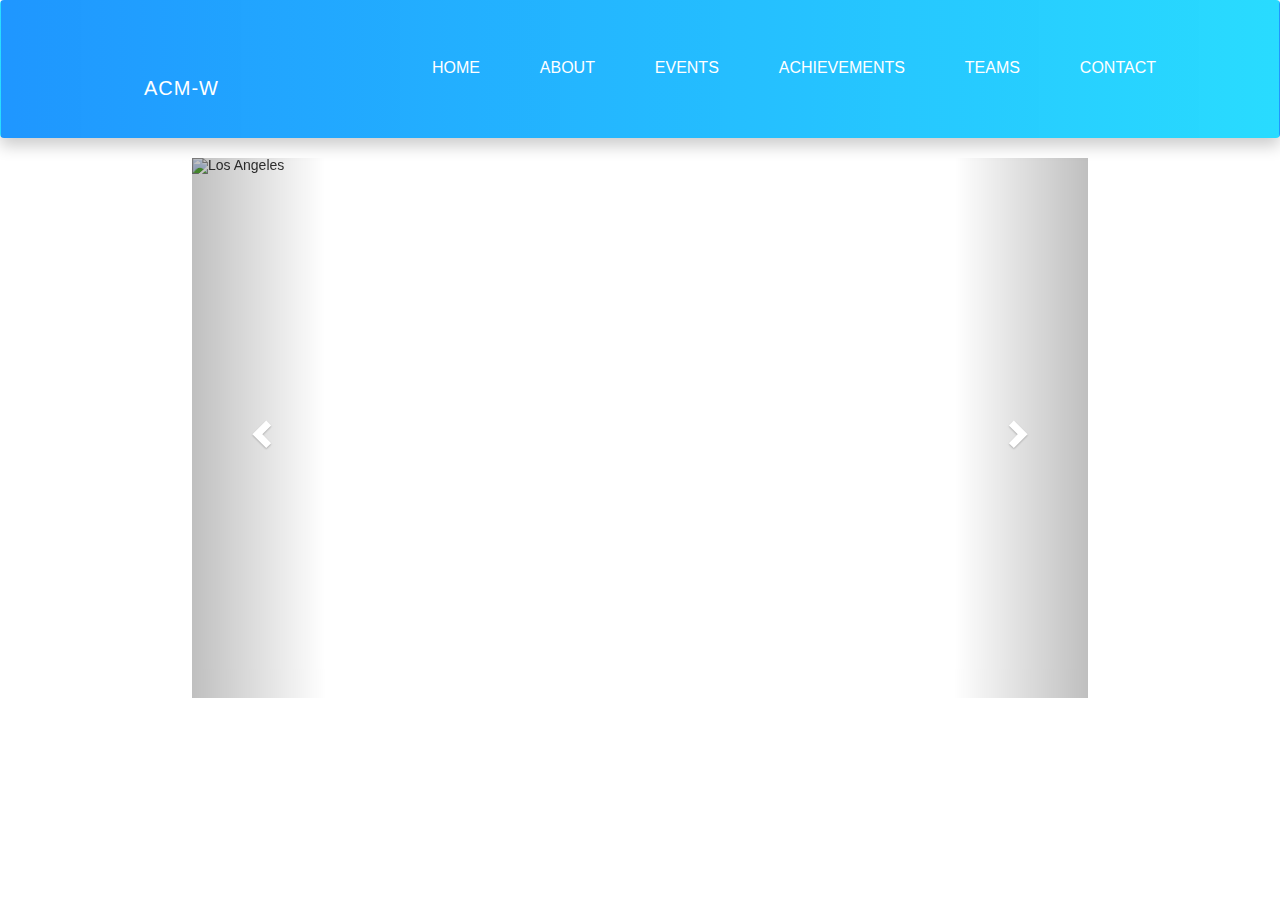
==== index.html @ 060491d5 "Add files via upload" ====
<!DOCTYPE html>
<html lang="en">
<head>
    <meta charset="UTF-8">
    <meta name="viewport" content="width=device-width, initial-scale=1.0">
    <title>Document</title>
    <link rel="stylesheet" href="./style.css">
    <link href="https://cdn.jsdelivr.net/npm/bootstrap@5.3.2/dist/css/bootstrap.min.css" rel="stylesheet" integrity="sha384-T3c6CoIi6uLrA9TneNEoa7RxnatzjcDSCmG1MXxSR1GAsXEV/Dwwykc2MPK8M2HN" crossorigin="anonymous">
    <link rel="stylesheet" href="https://maxcdn.bootstrapcdn.com/bootstrap/3.4.1/css/bootstrap.min.css">
  <script src="https://ajax.googleapis.com/ajax/libs/jquery/3.6.4/jquery.min.js"></script>
  <script src="https://maxcdn.bootstrapcdn.com/bootstrap/3.4.1/js/bootstrap.min.js"></script>

</head>
<body>
    <header>
        <nav class="navbar">
            <div class="container">
                <h1 class="logo">ACM-W</h1>
                <ul class="navitems">
                    <li><a href="./index.html"> Home</a></li>
                    <div class="about">
                        <li><a href="./about.html"> About</a></li>
                        <div class="dropdown-content">
                            <a href="#" class="link" >ACM-W</a>
                            <a href="#" class="link">PCCOE ACM-W</a>
                          </div>
                    </div>
                    <div class="about">
                        <li><a href="./events.html"> Events</a></li>
                        <div class="dropdown-content">
                            <a href="#" class="link">Link 1</a>
                            <a href="#" class="link">Link 2</a>
                            <a href="#" class="link">Link 3</a>
                          </div>
                    </div>
                    
                    <li><a href="./achievements.html"> Achievements</a></li>
                    <li><a href="./teams.html"> Teams</a></li>
                    <li><a href="./contact.html"> Contact</a></li>
                 </ul>
            </div>
           </nav>
    </header>
    
<div class="main" style="width: 70vw; margin: auto;">
    <div id="myCarousel" class="carousel slide" data-ride="carousel">
        <!-- Indicators -->
        <ol class="carousel-indicators">
          <li data-target="#myCarousel" data-slide-to="0" class="active"></li>
          <li data-target="#myCarousel" data-slide-to="1"></li>
          <li data-target="#myCarousel" data-slide-to="2"></li>
        </ol>
      
        <!-- Wrapper for slides -->
        <div class="carousel-inner">
          <div class="item active" style="width:100%; height: 60vh;margin: auto;">
            <img src="./images/download (1).jpeg" alt="Los Angeles" style="width:100%; height: 100%;">
          </div>
      
          <div class="item"  style="width:100%;height: 60vh;margin: auto;">
            <img src="./images/download (2).jpeg" alt="Chicago" style="width:100%; height: 100%;">
          </div>
      
          <div class="item"  style="width:100%;height: 60vh;margin: auto;" >
            <img src="./images/download.jpeg" alt="New York" style="width:100%; height: 100%;">
          </div>
        </div>
      
        <!-- Left and right controls -->
        <a class="left carousel-control" href="#myCarousel" data-slide="prev">
          <span class="glyphicon glyphicon-chevron-left"></span>
          <span class="sr-only">Previous</span>
        </a>
        <a class="right carousel-control" href="#myCarousel" data-slide="next">
          <span class="glyphicon glyphicon-chevron-right"></span>
          <span class="sr-only">Next</span>
        </a>
      </div>
</div>
        
  
</body>
<script src="https://cdn.jsdelivr.net/npm/bootstrap@5.3.2/dist/js/bootstrap.bundle.min.js" integrity="sha384-C6RzsynM9kWDrMNeT87bh95OGNyZPhcTNXj1NW7RuBCsyN/o0jlpcV8Qyq46cDfL" crossorigin="anonymous"></script>
</html>
---- style.css ----
*{
    margin:0;
    padding:0;
    box-sizing: border-box;
}
html{
    font-size: 62.5%;
}
body{
    font-family: Arial, Helvetica, sans-serif;
}
header{
    /* height: 96vh; */
    color: white;
    
}
.navbar{
    
    padding: 4em 10em 2em 2em;
    color: white;
    background:linear-gradient(90deg,rgba(0, 136, 255, 0.877),rgba(2, 213, 255, 0.849));
    box-shadow: 0px 8px 16px 0px rgba(0,0,0,0.2);
}
a{
    font-size: 1.6rem;
}

h1{
    letter-spacing: 0.05em;
    margin-bottom: 0.5em;
}
.navbar .logo{
      float: left;
       font-size: 2rem;
       padding-left: 5em;
}
.navbar ul li{
    display: inline-block;
    text-transform: uppercase;
    padding: 0em 2em;
}
.navitems a{
    color: white;
    text-decoration: none;
    transition: 0.3s;
}
.navbar .navitems{
    float: right;
}
.navbar::after{
  content: "";
  display: block;
  clear: both;
}
.container{
    max-width: 1200px;
    width: 90%;
    margin: 0 auto;   
}

.navbar a:hover{
    border-bottom: 0.5px solid white;
    box-shadow:0px 2px 5px 0px rgba(255, 255, 255, 0.903); 
    /* color:rgb(0, 21, 255); */
    
}

.about{
    position: relative;
    display: inline-block;
    transition: 0.5s;
  }
  
  .dropdown-content {
    display: none;
    position: absolute;
    background-color: #fffefe;
    min-width: 100px;
    box-shadow: 0px 8px 16px 0px rgba(0,0,0,0.2);
    z-index: 1;
    transition: 0.5s;
  }
  
 
  .dropdown-content a {
    color: black;
    padding: 12px 13px;
    text-decoration: none;
    display: block;
  }
  
  .dropdown-content a:hover {background-color: #ddd;}

  .about:hover .dropdown-content {display: block;}
  
  .link{
    font-size: 1.2em;
  }
  
  #main{
    width: 90em;
    height: 50em;
    border: 2px solid black;
    margin: 5em auto;

  }

  #posts{
    border: 2px solid black;
    width: 20%;
    padding: 2em;
  }
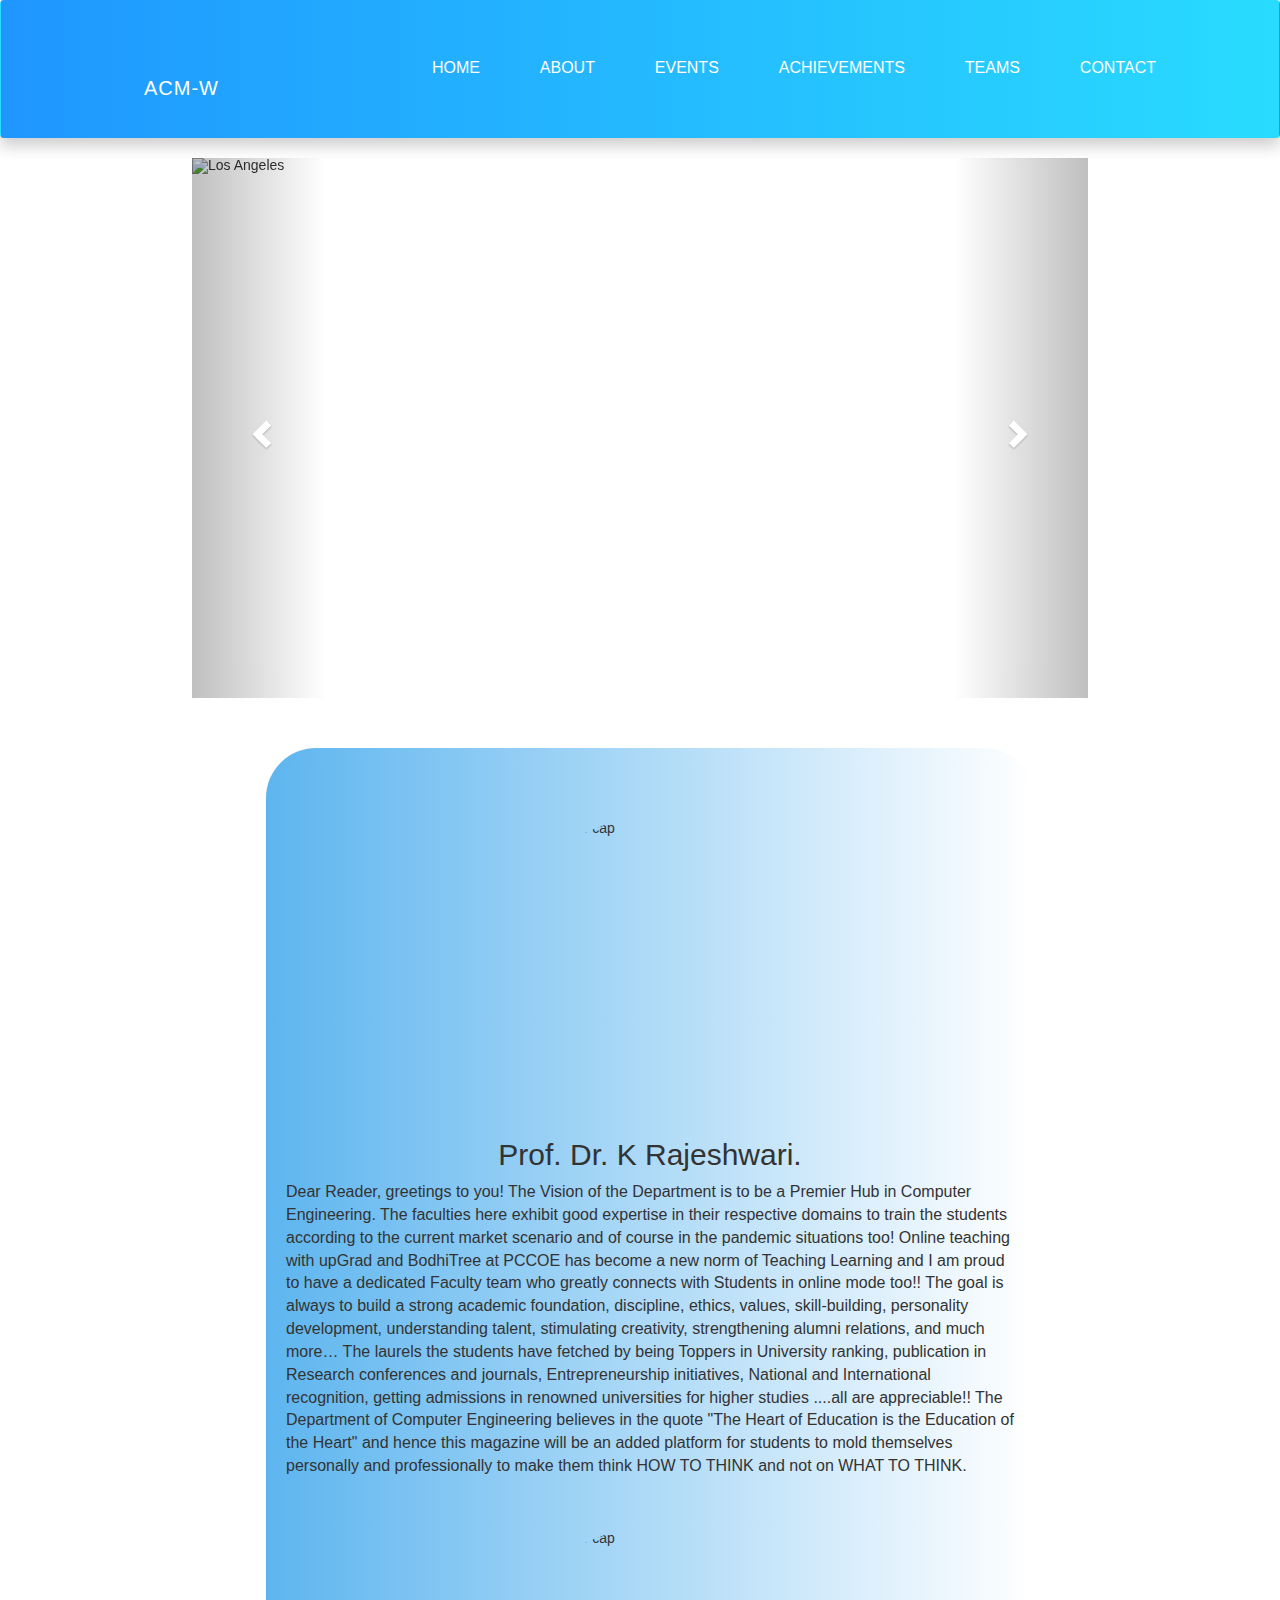
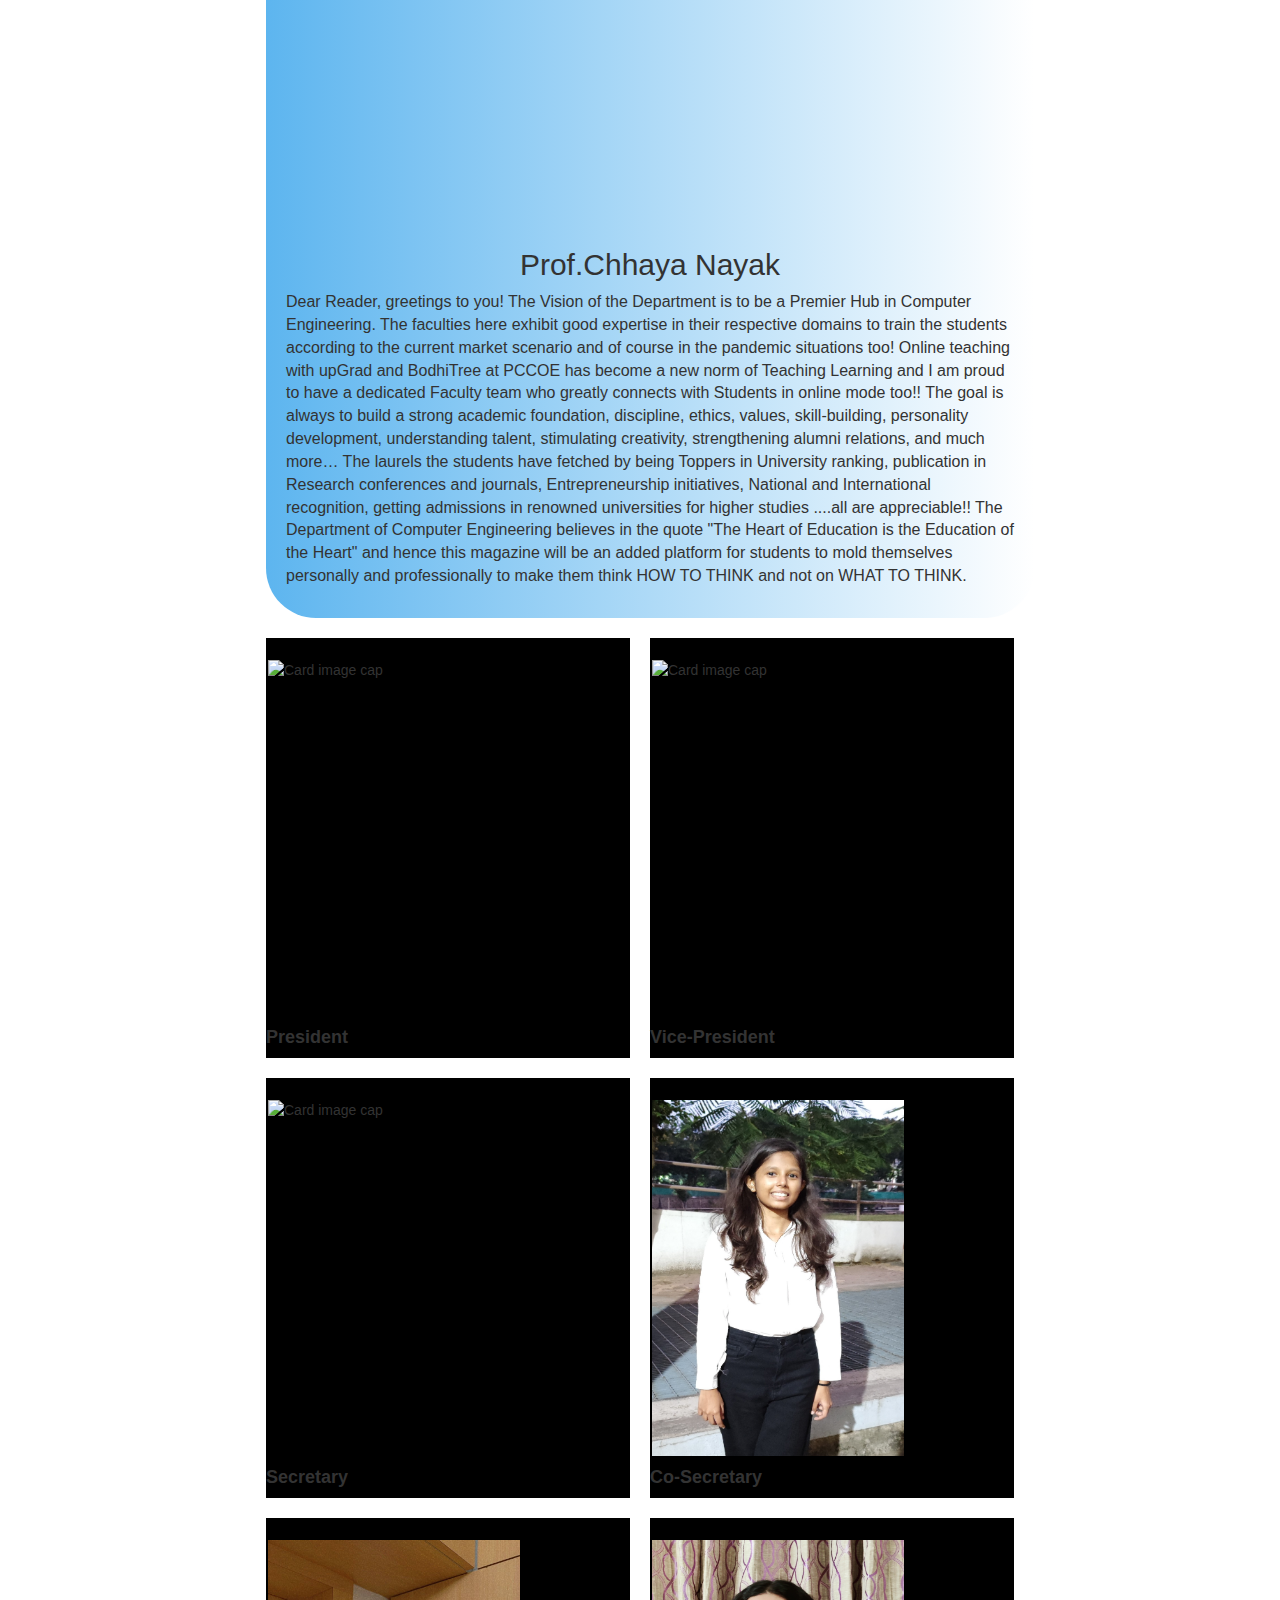
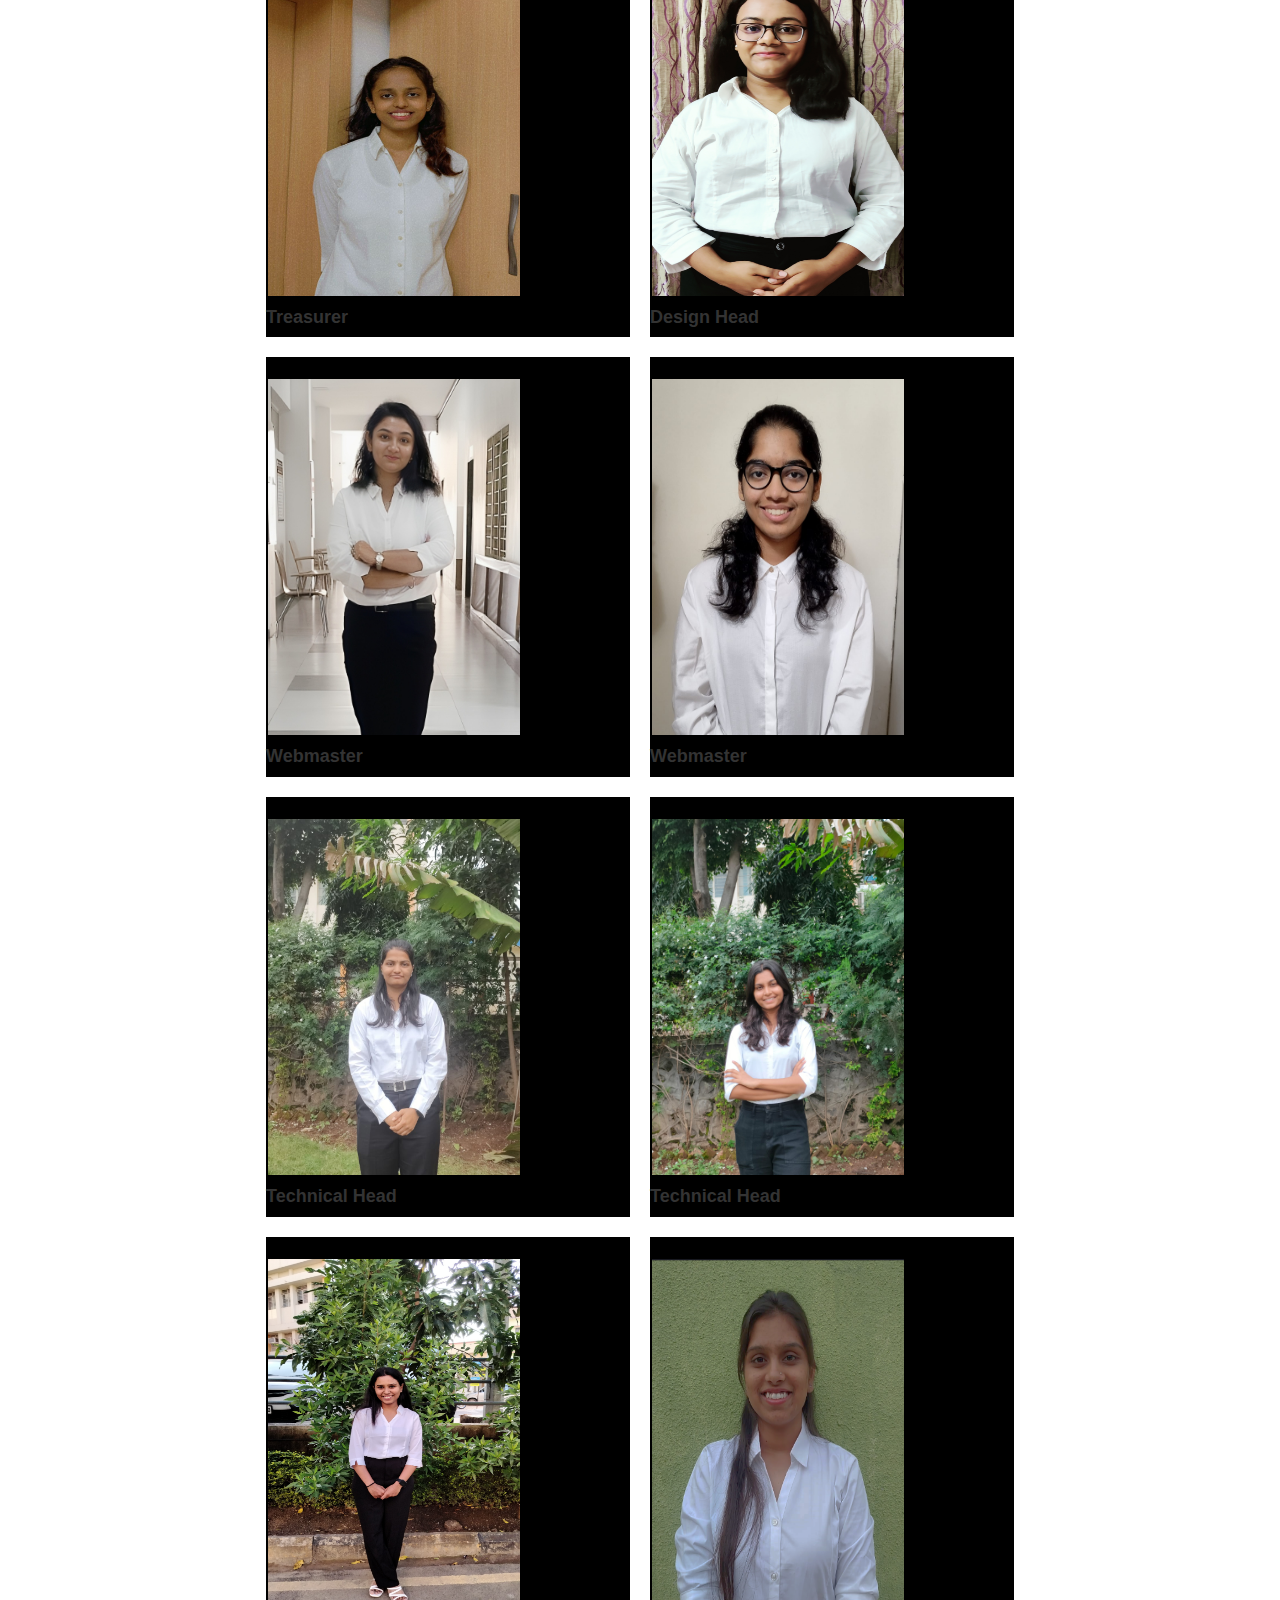
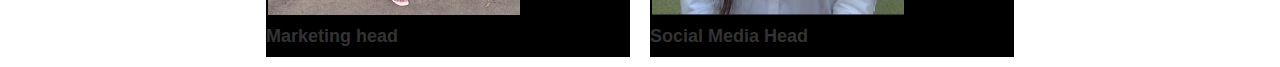
==== commit 6341bb26: "updated website with teams" ====
--- a/index.html
+++ b/index.html
@@ -76,9 +76,201 @@
           <span class="sr-only">Next</span>
         </a>
       </div>
-</div>
-        
-  
+</div><br><br>
+  <div class="talk">
+    <div class="card mb-3" style="background-image: linear-gradient(to right,rgb(93, 181, 239),white); border-radius: 50px; padding: 20px;">
+      <img class="card-img-top" src="dr rajeshwari k.jpg" alt="Card image cap" style="height: 300px; width: 300px; border-radius: 50%; display: block; margin-left: auto; margin-right: auto; margin-top: 50px;">
+      <div class="card-body">
+        <h2 class="faculty-name" style="text-align: center;">Prof. Dr. K Rajeshwari.</h2>
+        <p class="card-text" style="font-size: medium; font-family: Arial, Helvetica, sans-serif;">
+          Dear Reader, greetings to you! The Vision of the Department is
+          to be a Premier Hub in Computer Engineering. The faculties
+          here exhibit good expertise in their respective domains to
+          train the students according to the current market scenario
+          and of course in the pandemic situations too!
+          Online teaching with upGrad and BodhiTree at PCCOE has
+            become a new norm of Teaching Learning and I am proud to
+            have a dedicated Faculty team who greatly connects with
+            Students in online mode too!! The goal is always to build a
+            strong academic foundation, discipline, ethics, values,
+            skill-building, personality development, understanding
+            talent, stimulating creativity, strengthening alumni
+            relations, and much more… The laurels the students have
+            fetched by being Toppers in University ranking, publication
+            in Research conferences and journals, Entrepreneurship
+            initiatives, National and International recognition, getting
+            admissions in renowned universities for higher studies
+            ....all are appreciable!! The Department of Computer
+            Engineering believes in the quote "The Heart of Education is
+            the Education of the Heart" and hence this magazine will be
+            an added platform for students to mold themselves personally
+            and professionally to make them think HOW TO THINK and not
+            on WHAT TO THINK.</p> 
+      </div>
+    <!-- </div> -->
+    <!-- <div class="card mb-3"> -->
+      <img class="card-img-top" src="Prof. Chhaya Nayak - Chapter Co-ordinator.png" alt="Card image cap"  style="height: 300px; width: 300px; border-radius: 50%; display: block; margin-left: auto; margin-right: auto; margin-top: 50px;">
+      <div class="card-body">
+        <h2 class="faculty-name" style="text-align: center;">Prof.Chhaya Nayak</h2>
+        <p class="card-text" style="font-size: medium; font-family: Arial, Helvetica, sans-serif;">
+          Dear Reader, greetings to you! The Vision of the Department is
+          to be a Premier Hub in Computer Engineering. The faculties
+          here exhibit good expertise in their respective domains to
+          train the students according to the current market scenario
+          and of course in the pandemic situations too!
+          Online teaching with upGrad and BodhiTree at PCCOE has
+            become a new norm of Teaching Learning and I am proud to
+            have a dedicated Faculty team who greatly connects with
+            Students in online mode too!! The goal is always to build a
+            strong academic foundation, discipline, ethics, values,
+            skill-building, personality development, understanding
+            talent, stimulating creativity, strengthening alumni
+            relations, and much more… The laurels the students have
+            fetched by being Toppers in University ranking, publication
+            in Research conferences and journals, Entrepreneurship
+            initiatives, National and International recognition, getting
+            admissions in renowned universities for higher studies
+            ....all are appreciable!! The Department of Computer
+            Engineering believes in the quote "The Heart of Education is
+            the Education of the Heart" and hence this magazine will be
+            an added platform for students to mold themselves personally
+            and professionally to make them think HOW TO THINK and not
+            on WHAT TO THINK.</p>
+      </div>
+    <!-- </div> -->
+  </div>  
+  <div class="card-deck">
+    <div class="card">
+      <div class="img">
+        <img class="card-img-top" src="images/Pranjali Deshpande .JPG" alt="Card image cap">
+      </div>
+      <br>
+      <div class="card-body">
+        <h5 class="card-title">President</h5>
+        <!-- <p class="card-text">This is a wider card with supporting text below as a natural lead-in to additional content. This content is a little bit longer.</p> -->
+      </div>
+    </div>
+    <div class="card">
+      <div class="img">
+        <img class="card-img-top" src="images/Pranjali Deshpande .JPG" alt="Card image cap">
+      </div>
+      <br>
+      <div class="card-body">
+        <h5 class="card-title">Vice-President</h5>
+        <!-- <p class="card-text">This card has supporting text below as a natural lead-in to additional content.</p> -->
+      </div>
+    </div>
+  </div>
+  <div class="card-deck">
+    <div class="card">
+      <div class="img">
+        <img class="card-img-top" src="images/IMG_0580.JPG" alt="Card image cap">
+      </div>
+      <br>
+      <div class="card-body">
+        <h5 class="card-title">Secretary</h5>
+        <!-- <p class="card-text">This is a wider card with supporting text below as a natural lead-in to additional content. This content is a little bit longer.</p> -->
+      </div>
+    </div>
+    <div class="card">
+      <div class="img">
+        <img class="card-img-top" src="images/IMG_20230904_190229~6.jpg" alt="Card image cap">
+      </div>
+      <br>
+      <div class="card-body">
+        <h5 class="card-title">Co-Secretary</h5>
+        <!-- <p class="card-text">This card has supporting text below as a natural lead-in to additional content.</p> -->
+      </div>
+    </div>
+  </div>
+  <div class="card-deck">
+    <div class="card">
+      <div class="img">
+        <img class="card-img-top" src="images/IMG-20231011-WA0013.jpg" alt="Card image cap">
+      </div>
+      <br>
+      <div class="card-body">
+        <h5 class="card-title">Treasurer</h5>
+        <!-- <p class="card-text">This is a wider card with supporting text below as a natural lead-in to additional content. This content is a little bit longer.</p> -->
+      </div>
+    </div>
+    <div class="card">
+      <div class="img">
+        <img class="card-img-top" src="images/Shruti Baravkar.jpg" alt="Card image cap">
+      </div>
+      <br>
+      <div class="card-body">
+        <h5 class="card-title">Design Head</h5>
+        <!-- <p class="card-text">This card has supporting text below as a natural lead-in to additional content.</p> -->
+      </div>
+    </div>
+  </div>
+  <div class="card-deck">
+    <div class="card">
+      <div class="img">
+        <img class="card-img-top" src="images/Kriti Verma (1).png" alt="Card image cap">
+      </div>
+      <br>
+      <div class="card-body">
+        <h5 class="card-title">Webmaster</h5>
+        <!-- <p class="card-text">This is a wider card with supporting text below as a natural lead-in to additional content. This content is a little bit longer.</p> -->
+      </div>
+    </div>
+    <div class="card">
+      <div class="img">
+        <img class="card-img-top" src="images/Wafiya Mulla.jpg" alt="Card image cap">
+      </div>
+      <br>
+      <div class="card-body">
+        <h5 class="card-title">Webmaster</h5>
+        <!-- <p class="card-text">This card has supporting text below as a natural lead-in to additional content.</p> -->
+      </div>
+    </div>
+  </div>
+  <div class="card-deck">
+    <div class="card">
+      <div class="img">
+        <img class="card-img-top" src="images/Madhura Abnave .jpg" alt="Card image cap">
+      </div>
+      <br>
+      <div class="card-body">
+        <h5 class="card-title">Technical Head</h5>
+        <!-- <p class="card-text">This is a wider card with supporting text below as a natural lead-in to additional content. This content is a little bit longer.</p> -->
+      </div>
+    </div>
+    <div class="card">
+      <div class="img">
+        <img class="card-img-top" src="images/Vandana Solapure.jpeg" alt="Card image cap">
+      </div>
+      <br>
+      <div class="card-body">
+        <h5 class="card-title">Technical Head</h5>
+        <!-- <p class="card-text">This card has supporting text below as a natural lead-in to additional content.</p> -->
+      </div>
+    </div>
+  </div>
+  <div class="card-deck">
+    <div class="card">
+      <div class="img">
+        <img class="card-img-top" src="images/IMG_20231011_095725.jpg" alt="Card image cap">
+      </div>
+      <br>
+      <div class="card-body">
+        <h5 class="card-title">Marketing head</h5>
+        <!-- <p class="card-text">This is a wider card with supporting text below as a natural lead-in to additional content. This content is a little bit longer.</p> -->
+      </div>
+    </div>
+    <div class="card">
+      <div class="img">
+        <img class="card-img-top" src="images/Mrunal Gaikwad.png" alt="Card image cap">
+      </div>
+      <br>
+      <div class="card-body">
+        <h5 class="card-title">Social Media Head</h5>
+        <!-- <p class="card-text">This card has supporting text below as a natural lead-in to additional content.</p> -->
+      </div>
+    </div>
+  </div>
 </body>
 <script src="https://cdn.jsdelivr.net/npm/bootstrap@5.3.2/dist/js/bootstrap.bundle.min.js" integrity="sha384-C6RzsynM9kWDrMNeT87bh95OGNyZPhcTNXj1NW7RuBCsyN/o0jlpcV8Qyq46cDfL" crossorigin="anonymous"></script>
 </html>--- a/style.css
+++ b/style.css
@@ -109,4 +109,50 @@
     border: 2px solid black;
     width: 20%;
     padding: 2em;
-  }+  }
+  .talk
+  {
+    height: 70vh;
+    width: 60vw;
+    display: block;
+    margin-left: auto;
+    margin-right: auto;
+  }
+  .card-deck
+  {
+    display: flex;
+    /* justify-content: space-around; */
+    width: 60vw;
+ 
+  }
+  .card
+  {
+    margin: 10px;
+    width: 60vw;
+    align-items: center;
+    background-color: black;
+  }
+  .img
+  {
+    width: 20vw;
+    height: 40vh;
+    
+  }
+  .img img
+  {
+    width: 100%;
+    height: 100%;
+    /* padding: 10px; */
+    /* padding-top: 20px; */
+    margin-top: 20px;
+    border: 2px solid black;
+  }
+  .card-title
+  {
+    font-size: large;
+    font-family:Arial, Helvetica, sans-serif;
+    font-weight: bold;
+    margin-top: 10px;
+  }
+ 
+  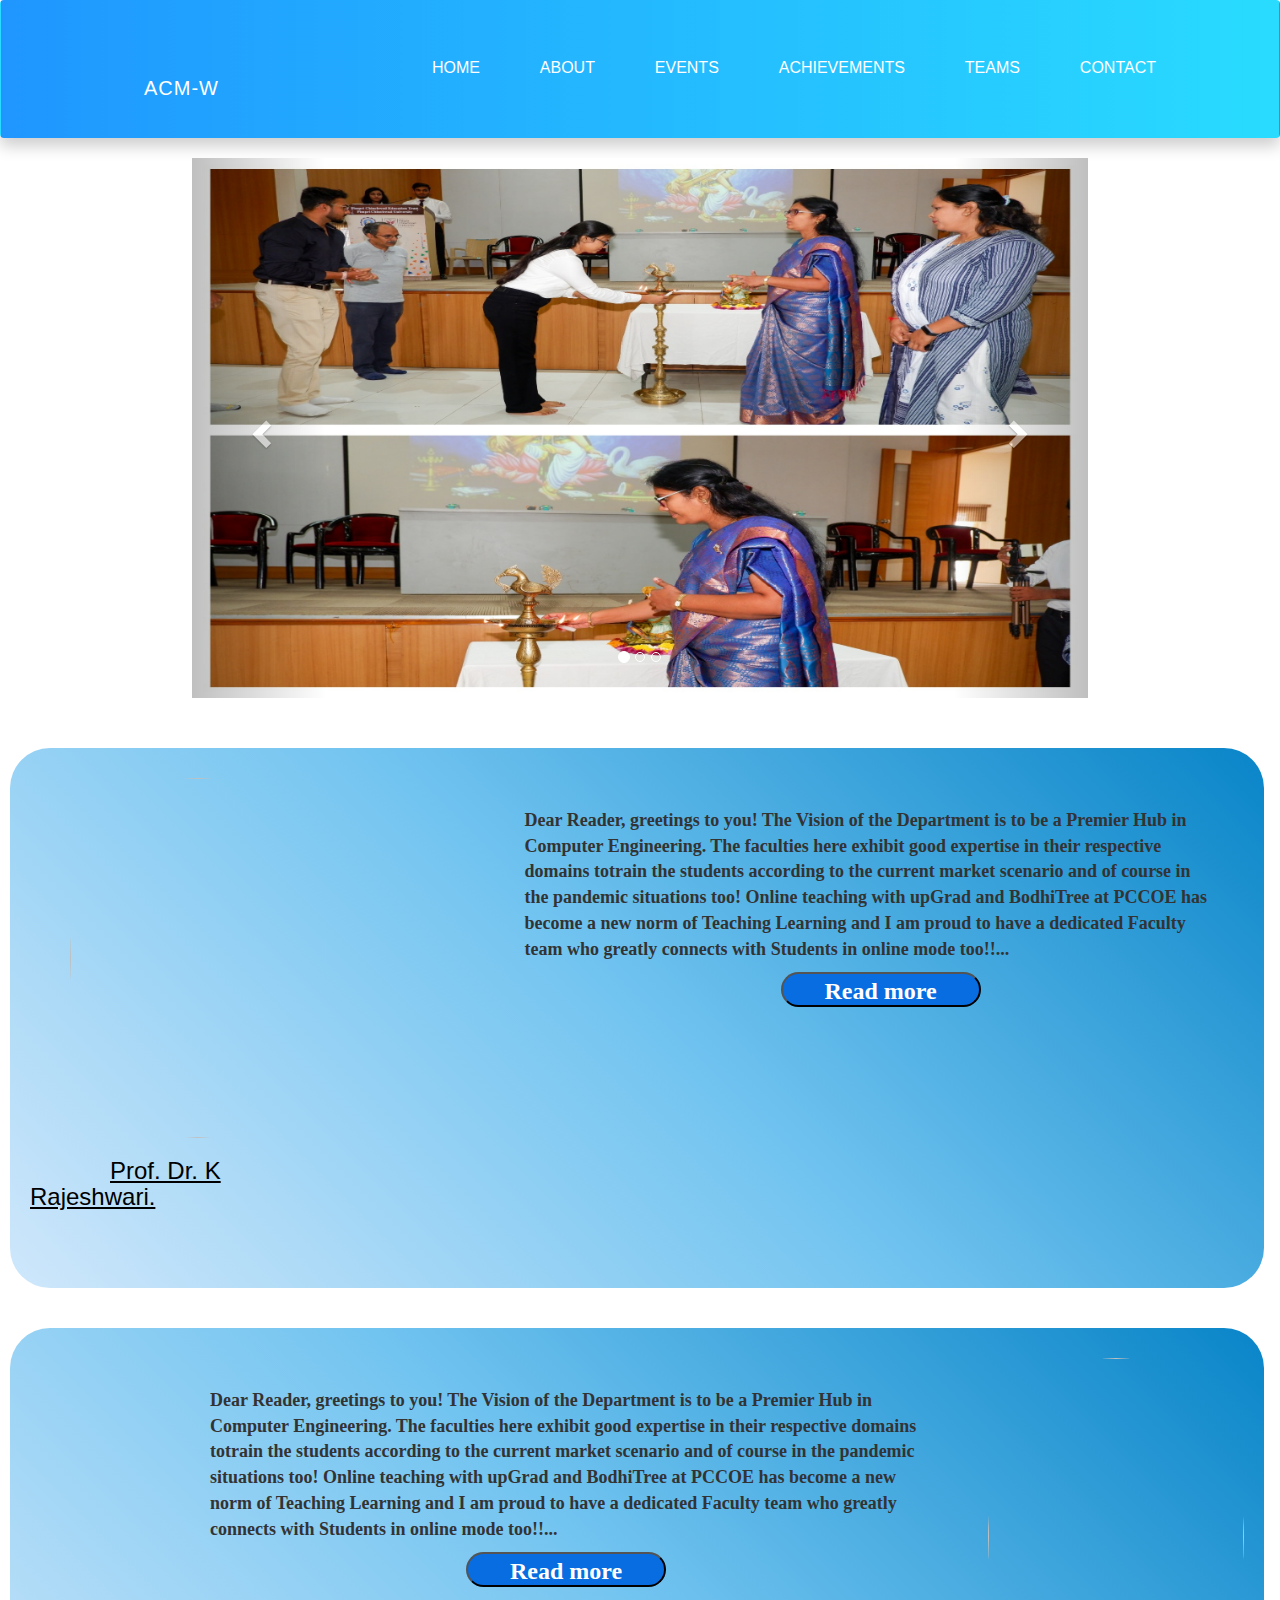
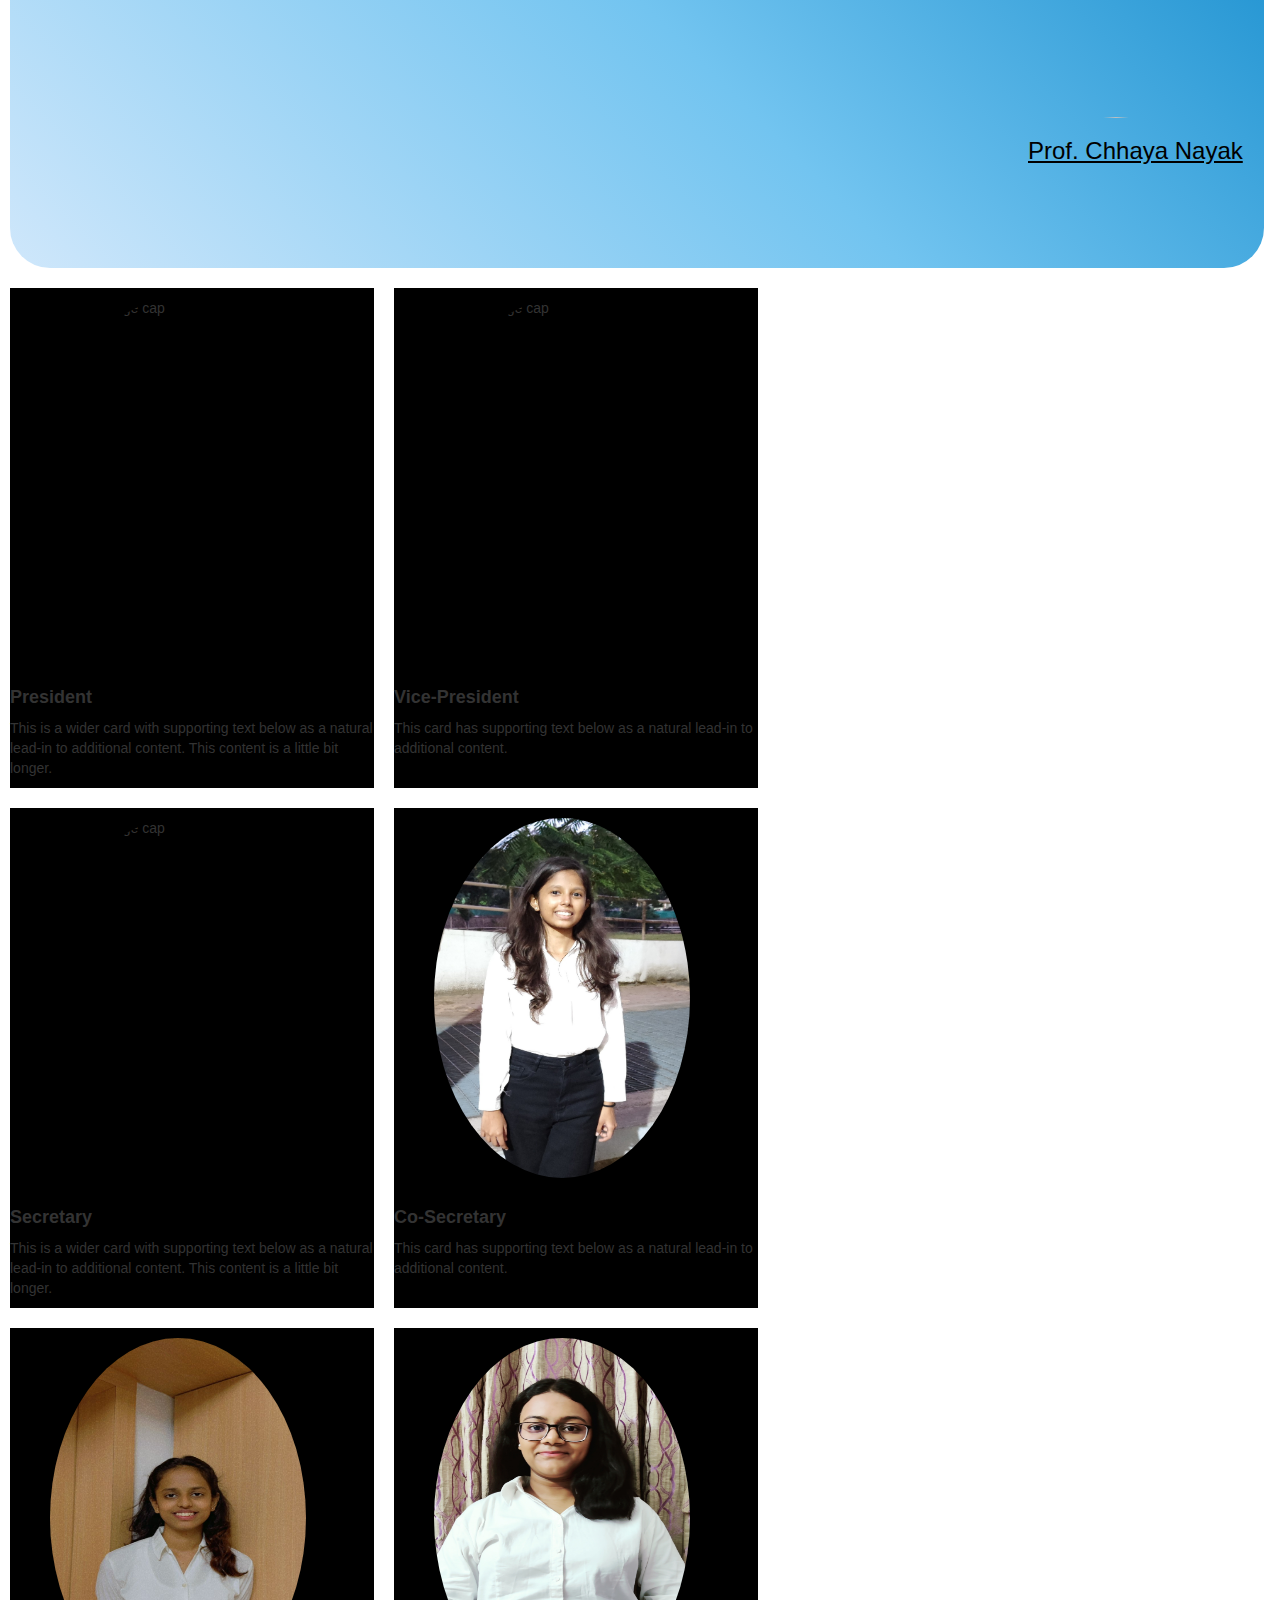
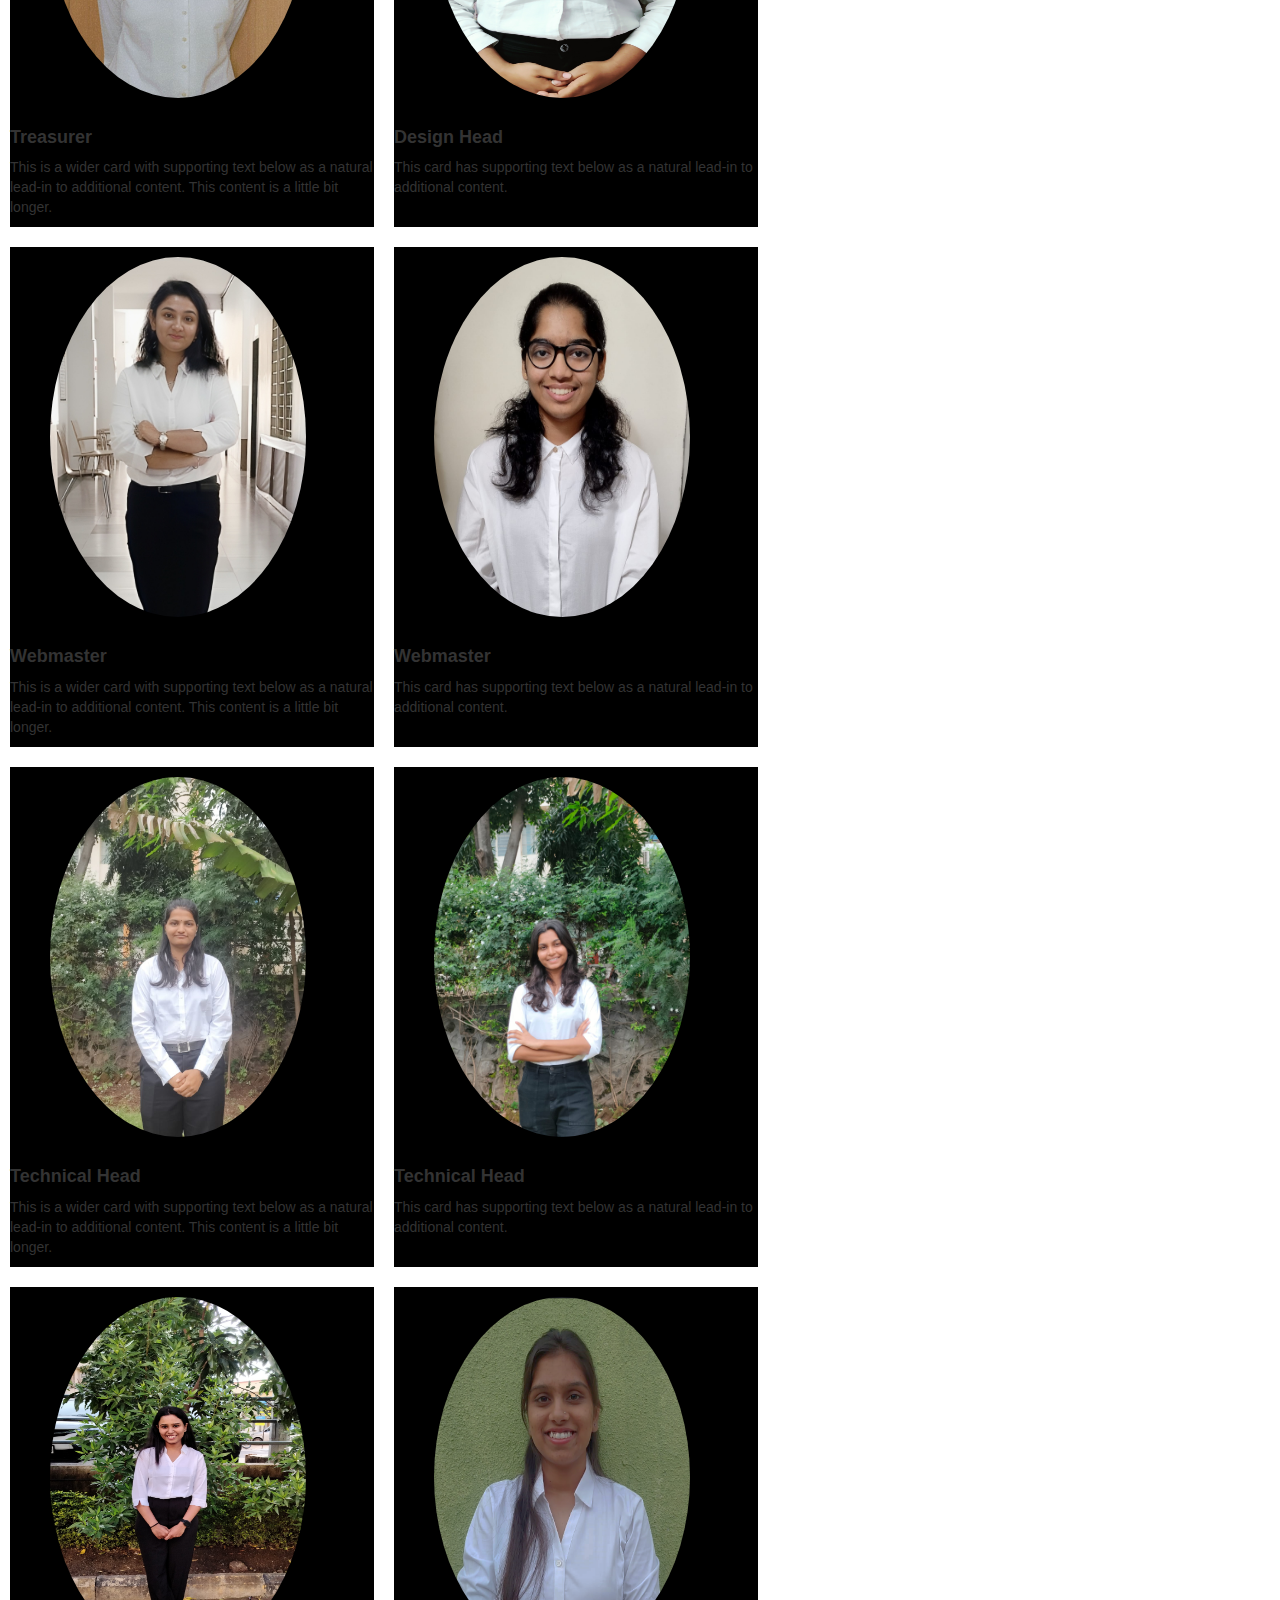
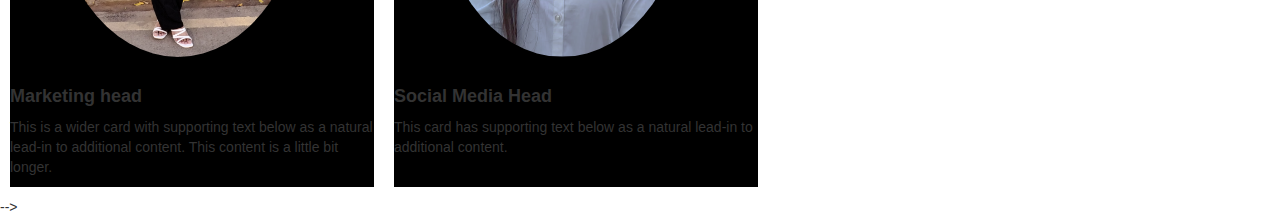
==== commit 0ff5bfa1: "updated" ====
--- a/index.html
+++ b/index.html
@@ -21,7 +21,7 @@
                     <div class="about">
                         <li><a href="./about.html"> About</a></li>
                         <div class="dropdown-content">
-                            <a href="#" class="link" >ACM-W</a>
+                            <a href="https://india.acm.org/acm-w-india" class="link" >ACM-W</a>
                             <a href="#" class="link">PCCOE ACM-W</a>
                           </div>
                     </div>
@@ -54,15 +54,15 @@
         <!-- Wrapper for slides -->
         <div class="carousel-inner">
           <div class="item active" style="width:100%; height: 60vh;margin: auto;">
-            <img src="./images/download (1).jpeg" alt="Los Angeles" style="width:100%; height: 100%;">
+            <img src="./images/pic1.jpg" alt="Los Angeles" style="width:100%; height: 100%;">
           </div>
       
           <div class="item"  style="width:100%;height: 60vh;margin: auto;">
-            <img src="./images/download (2).jpeg" alt="Chicago" style="width:100%; height: 100%;">
+            <img src="./images/pic2.jpg" alt="Chicago" style="width:100%; height: 100%;">
           </div>
       
           <div class="item"  style="width:100%;height: 60vh;margin: auto;" >
-            <img src="./images/download.jpeg" alt="New York" style="width:100%; height: 100%;">
+            <img src="./images/pic3.jpg" alt="New York" style="width:100%; height: 100%;">
           </div>
         </div>
       
@@ -77,68 +77,33 @@
         </a>
       </div>
 </div><br><br>
-  <div class="talk">
-    <div class="card mb-3" style="background-image: linear-gradient(to right,rgb(93, 181, 239),white); border-radius: 50px; padding: 20px;">
-      <img class="card-img-top" src="dr rajeshwari k.jpg" alt="Card image cap" style="height: 300px; width: 300px; border-radius: 50%; display: block; margin-left: auto; margin-right: auto; margin-top: 50px;">
-      <div class="card-body">
-        <h2 class="faculty-name" style="text-align: center;">Prof. Dr. K Rajeshwari.</h2>
-        <p class="card-text" style="font-size: medium; font-family: Arial, Helvetica, sans-serif;">
-          Dear Reader, greetings to you! The Vision of the Department is
-          to be a Premier Hub in Computer Engineering. The faculties
-          here exhibit good expertise in their respective domains to
-          train the students according to the current market scenario
-          and of course in the pandemic situations too!
-          Online teaching with upGrad and BodhiTree at PCCOE has
-            become a new norm of Teaching Learning and I am proud to
-            have a dedicated Faculty team who greatly connects with
-            Students in online mode too!! The goal is always to build a
-            strong academic foundation, discipline, ethics, values,
-            skill-building, personality development, understanding
-            talent, stimulating creativity, strengthening alumni
-            relations, and much more… The laurels the students have
-            fetched by being Toppers in University ranking, publication
-            in Research conferences and journals, Entrepreneurship
-            initiatives, National and International recognition, getting
-            admissions in renowned universities for higher studies
-            ....all are appreciable!! The Department of Computer
-            Engineering believes in the quote "The Heart of Education is
-            the Education of the Heart" and hence this magazine will be
-            an added platform for students to mold themselves personally
-            and professionally to make them think HOW TO THINK and not
-            on WHAT TO THINK.</p> 
-      </div>
-    <!-- </div> -->
-    <!-- <div class="card mb-3"> -->
-      <img class="card-img-top" src="Prof. Chhaya Nayak - Chapter Co-ordinator.png" alt="Card image cap"  style="height: 300px; width: 300px; border-radius: 50%; display: block; margin-left: auto; margin-right: auto; margin-top: 50px;">
-      <div class="card-body">
-        <h2 class="faculty-name" style="text-align: center;">Prof.Chhaya Nayak</h2>
-        <p class="card-text" style="font-size: medium; font-family: Arial, Helvetica, sans-serif;">
-          Dear Reader, greetings to you! The Vision of the Department is
-          to be a Premier Hub in Computer Engineering. The faculties
-          here exhibit good expertise in their respective domains to
-          train the students according to the current market scenario
-          and of course in the pandemic situations too!
-          Online teaching with upGrad and BodhiTree at PCCOE has
-            become a new norm of Teaching Learning and I am proud to
-            have a dedicated Faculty team who greatly connects with
-            Students in online mode too!! The goal is always to build a
-            strong academic foundation, discipline, ethics, values,
-            skill-building, personality development, understanding
-            talent, stimulating creativity, strengthening alumni
-            relations, and much more… The laurels the students have
-            fetched by being Toppers in University ranking, publication
-            in Research conferences and journals, Entrepreneurship
-            initiatives, National and International recognition, getting
-            admissions in renowned universities for higher studies
-            ....all are appreciable!! The Department of Computer
-            Engineering believes in the quote "The Heart of Education is
-            the Education of the Heart" and hence this magazine will be
-            an added platform for students to mold themselves personally
-            and professionally to make them think HOW TO THINK and not
-            on WHAT TO THINK.</p>
-      </div>
-    <!-- </div> -->
-  </div>  
+<div class="talk">
+  <div class="merge">
+    <div class="img">
+      <img src="dr rajeshwari k.jpg" alt="">
+    </div>
+    <h3 class="faculty-name" ><a href="https://sites.google.com/pccoepune.org/dr-k-rajeswari">Prof. Dr. K Rajeshwari.</a></h3>
+  </div>
+ 
+  <div class="hod">
+    <p>Dear Reader, greetings to you! The Vision of the Department is to be a Premier Hub in Computer Engineering. The faculties here exhibit good expertise in their respective domains totrain the students according to the current market scenario and of course in the pandemic situations too! Online teaching with upGrad and BodhiTree at PCCOE has become a new norm of Teaching Learning and I am proud to have a dedicated Faculty team who greatly connects with Students in online mode too!!<span id="dots">...</span><span id="more"> The goal is always to build a strong academic foundation, discipline, ethics, values, skill-building, personality development, understanding talent, stimulating creativity, strengthening alumni relations, and much more… The laurels the students have fetched by being Toppers in University ranking, publication in Research conferences and journals, Entrepreneurship initiatives, National and International recognition, getting admissions in renowned universities for higher studies ....all are appreciable!! The Department of Computer Engineering believes in the quote "The Heart of Education is the Education of the Heart" and hence this magazine will be an added platform for students to mold themselves personally and professionally to make them think HOW TO THINK and not on WHAT TO THINK.</span></p>
+    <button onclick="myFunction()" id="myBtn">Read more</button>
+  </div>
+</div><br>
+
+<div class="talk">
+  <div class="hod">
+    <p>Dear Reader, greetings to you! The Vision of the Department is to be a Premier Hub in Computer Engineering. The faculties here exhibit good expertise in their respective domains totrain the students according to the current market scenario and of course in the pandemic situations too! Online teaching with upGrad and BodhiTree at PCCOE has become a new norm of Teaching Learning and I am proud to have a dedicated Faculty team who greatly connects with Students in online mode too!!<span id="dots1">...</span><span id="more1">The goal is always to build a strong academic foundation, discipline, ethics, values, skill-building, personality development, understanding talent, stimulating creativity, strengthening alumni relations, and much more… The laurels the students have fetched by being Toppers in University ranking, publication in Research conferences and journals, Entrepreneurship initiatives, National and International recognition, getting admissions in renowned universities for higher studies ....all are appreciable!! The Department of Computer Engineering believes in the quote "The Heart of Education is the Education of the Heart" and hence this magazine will be an added platform for students to mold themselves personally and professionally to make them think HOW TO THINK and not on WHAT TO THINK.</span></p>
+    <button onclick="myFunction1()" id="myBtn1">Read more</button>
+  </div>
+  <div class="merge">
+    <div class="img">
+      <img src="Prof. Chhaya Nayak - Chapter Co-ordinator.png" alt="">
+    </div>
+    <h3 class="faculty-name" ><a href="https://sites.google.com/pccoepune.org/chhaya-nayak/home">Prof. Chhaya Nayak</a></h3>
+  </div>
+</div>
+
   <div class="card-deck">
     <div class="card">
       <div class="img">
@@ -147,7 +112,7 @@
       <br>
       <div class="card-body">
         <h5 class="card-title">President</h5>
-        <!-- <p class="card-text">This is a wider card with supporting text below as a natural lead-in to additional content. This content is a little bit longer.</p> -->
+        <p class="card-text">This is a wider card with supporting text below as a natural lead-in to additional content. This content is a little bit longer.</p>
       </div>
     </div>
     <div class="card">
@@ -157,7 +122,7 @@
       <br>
       <div class="card-body">
         <h5 class="card-title">Vice-President</h5>
-        <!-- <p class="card-text">This card has supporting text below as a natural lead-in to additional content.</p> -->
+        <p class="card-text">This card has supporting text below as a natural lead-in to additional content.</p>
       </div>
     </div>
   </div>
@@ -169,7 +134,7 @@
       <br>
       <div class="card-body">
         <h5 class="card-title">Secretary</h5>
-        <!-- <p class="card-text">This is a wider card with supporting text below as a natural lead-in to additional content. This content is a little bit longer.</p> -->
+        <p class="card-text">This is a wider card with supporting text below as a natural lead-in to additional content. This content is a little bit longer.</p>
       </div>
     </div>
     <div class="card">
@@ -179,7 +144,7 @@
       <br>
       <div class="card-body">
         <h5 class="card-title">Co-Secretary</h5>
-        <!-- <p class="card-text">This card has supporting text below as a natural lead-in to additional content.</p> -->
+        <p class="card-text">This card has supporting text below as a natural lead-in to additional content.</p>
       </div>
     </div>
   </div>
@@ -191,7 +156,7 @@
       <br>
       <div class="card-body">
         <h5 class="card-title">Treasurer</h5>
-        <!-- <p class="card-text">This is a wider card with supporting text below as a natural lead-in to additional content. This content is a little bit longer.</p> -->
+        <p class="card-text">This is a wider card with supporting text below as a natural lead-in to additional content. This content is a little bit longer.</p>
       </div>
     </div>
     <div class="card">
@@ -201,7 +166,7 @@
       <br>
       <div class="card-body">
         <h5 class="card-title">Design Head</h5>
-        <!-- <p class="card-text">This card has supporting text below as a natural lead-in to additional content.</p> -->
+        <p class="card-text">This card has supporting text below as a natural lead-in to additional content.</p>
       </div>
     </div>
   </div>
@@ -213,7 +178,7 @@
       <br>
       <div class="card-body">
         <h5 class="card-title">Webmaster</h5>
-        <!-- <p class="card-text">This is a wider card with supporting text below as a natural lead-in to additional content. This content is a little bit longer.</p> -->
+        <p class="card-text">This is a wider card with supporting text below as a natural lead-in to additional content. This content is a little bit longer.</p>
       </div>
     </div>
     <div class="card">
@@ -223,7 +188,7 @@
       <br>
       <div class="card-body">
         <h5 class="card-title">Webmaster</h5>
-        <!-- <p class="card-text">This card has supporting text below as a natural lead-in to additional content.</p> -->
+        <p class="card-text">This card has supporting text below as a natural lead-in to additional content.</p>
       </div>
     </div>
   </div>
@@ -235,7 +200,7 @@
       <br>
       <div class="card-body">
         <h5 class="card-title">Technical Head</h5>
-        <!-- <p class="card-text">This is a wider card with supporting text below as a natural lead-in to additional content. This content is a little bit longer.</p> -->
+        <p class="card-text">This is a wider card with supporting text below as a natural lead-in to additional content. This content is a little bit longer.</p>
       </div>
     </div>
     <div class="card">
@@ -245,7 +210,7 @@
       <br>
       <div class="card-body">
         <h5 class="card-title">Technical Head</h5>
-        <!-- <p class="card-text">This card has supporting text below as a natural lead-in to additional content.</p> -->
+        <p class="card-text">This card has supporting text below as a natural lead-in to additional content.</p>
       </div>
     </div>
   </div>
@@ -257,7 +222,7 @@
       <br>
       <div class="card-body">
         <h5 class="card-title">Marketing head</h5>
-        <!-- <p class="card-text">This is a wider card with supporting text below as a natural lead-in to additional content. This content is a little bit longer.</p> -->
+        <p class="card-text">This is a wider card with supporting text below as a natural lead-in to additional content. This content is a little bit longer.</p>
       </div>
     </div>
     <div class="card">
@@ -267,10 +232,42 @@
       <br>
       <div class="card-body">
         <h5 class="card-title">Social Media Head</h5>
-        <!-- <p class="card-text">This card has supporting text below as a natural lead-in to additional content.</p> -->
-      </div>
-    </div>
-  </div>
+        <p class="card-text">This card has supporting text below as a natural lead-in to additional content.</p>
+      </div>
+    </div>
+  </div> -->
 </body>
 <script src="https://cdn.jsdelivr.net/npm/bootstrap@5.3.2/dist/js/bootstrap.bundle.min.js" integrity="sha384-C6RzsynM9kWDrMNeT87bh95OGNyZPhcTNXj1NW7RuBCsyN/o0jlpcV8Qyq46cDfL" crossorigin="anonymous"></script>
+<script>
+  function myFunction() {
+  var dots = document.getElementById("dots");
+  var moreText = document.getElementById("more");
+  var btnText = document.getElementById("myBtn");
+
+  if (dots.style.display === "none") {
+    dots.style.display = "inline";
+    btnText.innerHTML = "Read more";
+    moreText.style.display = "none";
+  } else {
+    dots.style.display = "none";
+    btnText.innerHTML = "Read less";
+    moreText.style.display = "inline";
+  }
+}
+function myFunction1() {
+  var dots = document.getElementById("dots1");
+  var moreText = document.getElementById("more1");
+  var btnText = document.getElementById("myBtn1");
+
+  if (dots.style.display === "none") {
+    dots.style.display = "inline";
+    btnText.innerHTML = "Read more";
+    moreText.style.display = "none";
+  } else {
+    dots.style.display = "none";
+    btnText.innerHTML = "Read less";
+    moreText.style.display = "inline";
+  }
+}
+</script>
 </html>--- a/style.css
+++ b/style.css
@@ -1,158 +1,197 @@
 *{
-    margin:0;
-    padding:0;
-    box-sizing: border-box;
+  margin:0;
+  padding:0;
+  box-sizing: border-box;
 }
 html{
-    font-size: 62.5%;
+  font-size: 62.5%;
 }
 body{
-    font-family: Arial, Helvetica, sans-serif;
+  font-family: Arial, Helvetica, sans-serif;
 }
 header{
-    /* height: 96vh; */
-    color: white;
-    
+  /* height: 96vh; */
+  color: white;
+  
 }
 .navbar{
-    
-    padding: 4em 10em 2em 2em;
-    color: white;
-    background:linear-gradient(90deg,rgba(0, 136, 255, 0.877),rgba(2, 213, 255, 0.849));
-    box-shadow: 0px 8px 16px 0px rgba(0,0,0,0.2);
+  
+  padding: 4em 10em 2em 2em;
+  color: white;
+  background:linear-gradient(90deg,rgba(0, 136, 255, 0.877),rgba(2, 213, 255, 0.849));
+  box-shadow: 0px 8px 16px 0px rgba(0,0,0,0.2);
 }
 a{
-    font-size: 1.6rem;
+  font-size: 1.6rem;
 }
 
 h1{
-    letter-spacing: 0.05em;
-    margin-bottom: 0.5em;
+  letter-spacing: 0.05em;
+  margin-bottom: 0.5em;
 }
 .navbar .logo{
-      float: left;
-       font-size: 2rem;
-       padding-left: 5em;
+    float: left;
+     font-size: 2rem;
+     padding-left: 5em;
 }
 .navbar ul li{
-    display: inline-block;
-    text-transform: uppercase;
-    padding: 0em 2em;
+  display: inline-block;
+  text-transform: uppercase;
+  padding: 0em 2em;
 }
 .navitems a{
-    color: white;
-    text-decoration: none;
-    transition: 0.3s;
+  color: white;
+  text-decoration: none;
+  transition: 0.3s;
 }
 .navbar .navitems{
-    float: right;
+  float: right;
 }
 .navbar::after{
-  content: "";
-  display: block;
-  clear: both;
+content: "";
+display: block;
+clear: both;
 }
 .container{
-    max-width: 1200px;
-    width: 90%;
-    margin: 0 auto;   
+  max-width: 1200px;
+  width: 90%;
+  margin: 0 auto;   
 }
 
 .navbar a:hover{
-    border-bottom: 0.5px solid white;
-    box-shadow:0px 2px 5px 0px rgba(255, 255, 255, 0.903); 
-    /* color:rgb(0, 21, 255); */
-    
+  border-bottom: 0.5px solid white;
+  box-shadow:0px 2px 5px 0px rgba(255, 255, 255, 0.903); 
+  /* color:rgb(0, 21, 255); */
+  
 }
 
 .about{
-    position: relative;
-    display: inline-block;
-    transition: 0.5s;
-  }
-  
-  .dropdown-content {
-    display: none;
-    position: absolute;
-    background-color: #fffefe;
-    min-width: 100px;
-    box-shadow: 0px 8px 16px 0px rgba(0,0,0,0.2);
-    z-index: 1;
-    transition: 0.5s;
-  }
-  
+  position: relative;
+  display: inline-block;
+  transition: 0.5s;
+}
+
+.dropdown-content {
+  display: none;
+  position: absolute;
+  background-color: #fffefe;
+  min-width: 100px;
+  box-shadow: 0px 8px 16px 0px rgba(0,0,0,0.2);
+  z-index: 1;
+  transition: 0.5s;
+}
+
+
+.dropdown-content a {
+  color: black;
+  padding: 12px 13px;
+  text-decoration: none;
+  display: block;
+}
+
+.dropdown-content a:hover {background-color: #ddd;}
+
+.about:hover .dropdown-content {display: block;}
+
+.link{
+  font-size: 1.2em;
+}
+
+#main{
+  width: 90em;
+  height: 50em;
+  border: 2px solid black;
+  margin: 5em auto;
+
+}
+
+#posts{
+  border: 2px solid black;
+  width: 20%;
+  padding: 2em;
+}
+.talk
+{
+  height: 60vh;
+  width: 98vw;
+  padding: 20px;
+  padding-bottom: 20px;
+  display: flex;
+  background-image: linear-gradient(45deg,rgb(207, 231, 251),rgb(114, 196, 240),rgb(9, 133, 200));
+  border-radius: 40px;
+  margin: 10px;
+}
+.card-deck
+{
+  display: flex;
+  /* justify-content: space-around; */
+  width: 60vw;
+
+}
+.card
+{
+  margin: 10px;
+  width: 60vw;
+  align-items: center;
+  background-color: black;
+}
+.img
+{
+  width: 20vw;
+  height: 40vh;
  
-  .dropdown-content a {
-    color: black;
-    padding: 12px 13px;
-    text-decoration: none;
-    display: block;
-  }
-  
-  .dropdown-content a:hover {background-color: #ddd;}
-
-  .about:hover .dropdown-content {display: block;}
-  
-  .link{
-    font-size: 1.2em;
-  }
-  
-  #main{
-    width: 90em;
-    height: 50em;
-    border: 2px solid black;
-    margin: 5em auto;
-
-  }
-
-  #posts{
-    border: 2px solid black;
-    width: 20%;
-    padding: 2em;
-  }
-  .talk
-  {
-    height: 70vh;
-    width: 60vw;
-    display: block;
-    margin-left: auto;
-    margin-right: auto;
-  }
-  .card-deck
-  {
-    display: flex;
-    /* justify-content: space-around; */
-    width: 60vw;
+}
+.img img
+{
+  width: 100%;
+  height: 100%;
+  display: block;
+  margin-left: 40px;
+  border-radius: 50%;
+  margin-top: 10px;
+}
+.card-title
+{
+  font-size: large;
+  font-family:Arial, Helvetica, sans-serif;
+  font-weight: bold;
+  margin-top: 10px;
+}
+.hod
+{
+  width: 60vw;
+  height: 40vh;
+  margin-top: 10px;
+  margin-left: 150px;
+  font-size: 18px;
  
-  }
-  .card
-  {
-    margin: 10px;
-    width: 60vw;
-    align-items: center;
-    background-color: black;
-  }
-  .img
-  {
-    width: 20vw;
-    height: 40vh;
-    
-  }
-  .img img
-  {
-    width: 100%;
-    height: 100%;
-    /* padding: 10px; */
-    /* padding-top: 20px; */
-    margin-top: 20px;
-    border: 2px solid black;
-  }
-  .card-title
-  {
-    font-size: large;
-    font-family:Arial, Helvetica, sans-serif;
-    font-weight: bold;
-    margin-top: 10px;
-  }
- 
-  +  padding: 30px;
+  font-weight: bold;
+  font-family: 'Times New Roman', Times, serif;
+}
+.faculty-name>a
+{
+ padding-left: 80px;
+ text-decoration: underline;
+ font-size:x-large;
+ color: black;
+}
+.faculty-name>a:hover
+{
+  color: red;
+}
+#more,#more1
+ {
+  display: none;
+}
+#myBtn,#myBtn1
+{
+  height: 35px;
+  width: 200px;
+  font-size: x-large;
+  background-color: rgb(7, 109, 224);
+  color: white;
+  border-radius: 50px;
+  border: 1px solis white;
+  margin-left: 20vw;
+}
